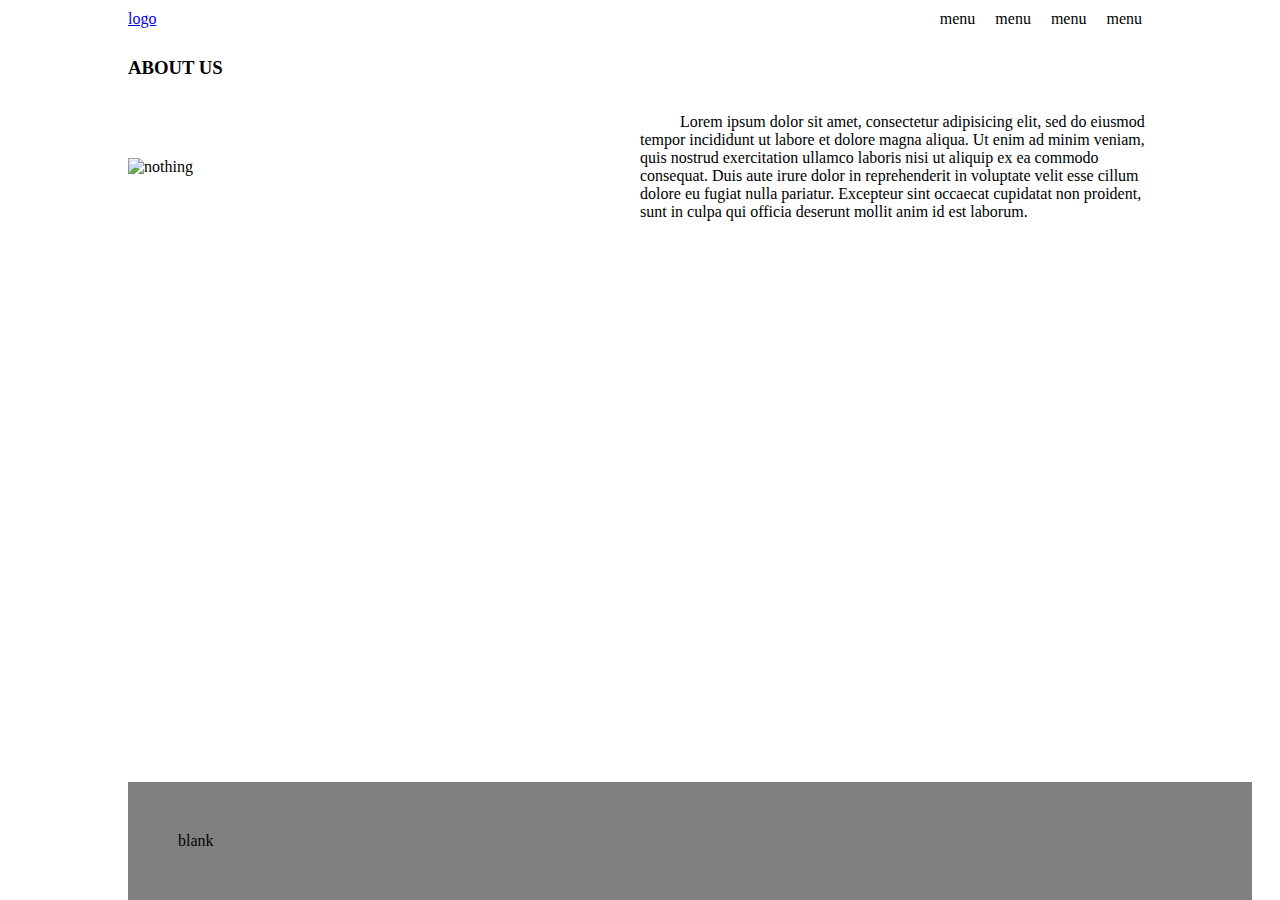
==== about_us.html @ 77fc966f "adding index,aboutus,payment v1" ====
<!DOCTYPE html>
<html lang="en" dir="ltr">
  <head>
    <meta charset="utf-8">
    <title></title>
    <link rel="stylesheet" href="/style/about_us.css">
  </head>
  <body>
    <header>
      <div class="head_box">
        <div class="header_left">
          <a href="index.html">logo</a>
        </div>
        <div class="header_right">
          <a class="sub_menu">menu</a>
            <a class="sub_menu">menu</a>
            <a class="sub_menu">menu</a>
            <a class="sub_menu">menu</a>
        </div>
      </div>
    </header>
    <main>
      <h3>ABOUT US</h3>
      <div class="Main_place">
        <div class="box_left">
          <div class="img_holder">
            <img src="" alt="nothing">
          </div>
        </div>
        <div class="box_right">
          <p>Lorem ipsum dolor sit amet, consectetur adipisicing elit, sed do eiusmod tempor incididunt ut labore et dolore magna aliqua. Ut enim ad minim veniam, quis nostrud exercitation ullamco laboris nisi ut aliquip ex ea commodo consequat. Duis aute irure dolor in reprehenderit in voluptate velit esse cillum dolore eu fugiat nulla pariatur. Excepteur sint occaecat cupidatat non proident, sunt in culpa qui officia deserunt mollit anim id est laborum.</p>
        </div>
      </div>
    </main>
    <footer>
        <div class="base">
          blank
        </div>
    </footer>
  </body>
</html>
---- style/about_us.css ----
body{
  max-width: 80%;
  margin: auto;
}
.head_box{
  display: flex;
  justify-content: space-between;
  align-items: center;
}

.header_right{
  display: flex;
  justify-content: space-around;
  align-items: center;
}
.sub_menu{
  margin: 10px;
  padding: auto;
}
.Main_place{
  display: flex;
  justify-content: space-around;
  align-items: center;
}
.box_left{
  width: 50%;
  height: 100%;
  margin: auto;
}
.box_right{
  text-indent: 40px;
  width: 50%;
  height: 100%;
  margin: auto;
}
footer{
    position: fixed;
    background-color: gray;
    margin: auto;
    bottom: 0;
    padding: 50px;
    width: 80%;
  }
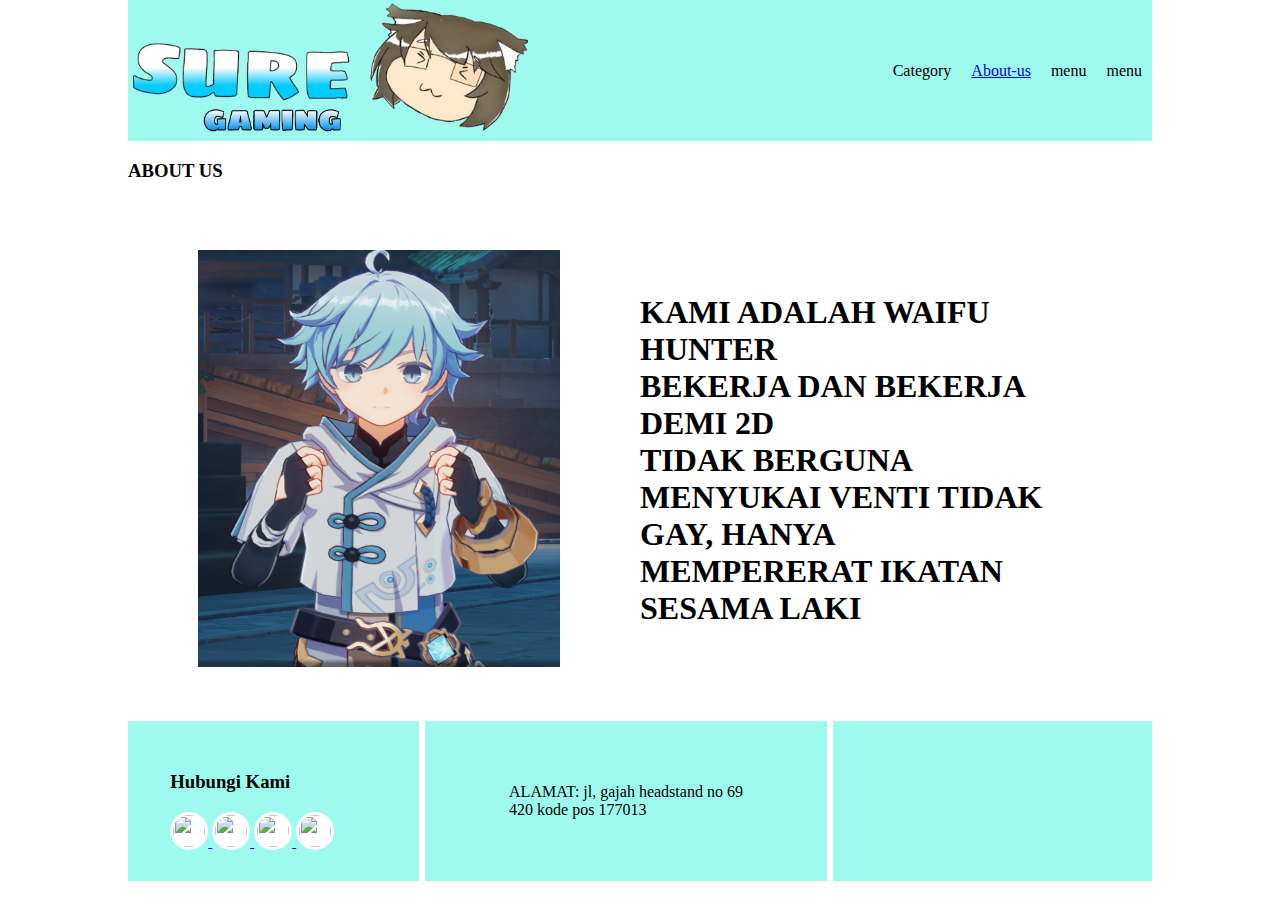
==== commit e4dc10bb: "about_us and some index stuff" ====
--- a/about_us.html
+++ b/about_us.html
@@ -9,11 +9,11 @@
     <header>
       <div class="head_box">
         <div class="header_left">
-          <a href="index.html">logo</a>
+          <a href="index.html"><img src="image\sure gaming.png" width="400" height="137"></a>
         </div>
         <div class="header_right">
-          <a class="sub_menu">menu</a>
-            <a class="sub_menu">menu</a>
+          <a class="sub_menu">Category</a>
+            <a  href="about_us.html"class="sub_menu">About-us</a>
             <a class="sub_menu">menu</a>
             <a class="sub_menu">menu</a>
         </div>
@@ -24,17 +24,41 @@
       <div class="Main_place">
         <div class="box_left">
           <div class="img_holder">
-            <img src="" alt="nothing">
+            <img class="holder" src="image/chongyun.png" alt="nothing">
           </div>
         </div>
         <div class="box_right">
-          <p>Lorem ipsum dolor sit amet, consectetur adipisicing elit, sed do eiusmod tempor incididunt ut labore et dolore magna aliqua. Ut enim ad minim veniam, quis nostrud exercitation ullamco laboris nisi ut aliquip ex ea commodo consequat. Duis aute irure dolor in reprehenderit in voluptate velit esse cillum dolore eu fugiat nulla pariatur. Excepteur sint occaecat cupidatat non proident, sunt in culpa qui officia deserunt mollit anim id est laborum.</p>
+          <h1>KAMI ADALAH WAIFU HUNTER <br> BEKERJA DAN BEKERJA DEMI 2D <br> TIDAK BERGUNA <br>
+            MENYUKAI VENTI TIDAK GAY, HANYA <br> MEMPERERAT IKATAN SESAMA LAKI
+</h1>
         </div>
       </div>
     </main>
     <footer>
         <div class="base">
-          blank
+          <div class="foo1">
+            <h3>Hubungi Kami</h3>
+            <div class="list_icon">
+              <a  href="https://facebook.com" target="_blank"> <img class="sos_med va" src="https://cdn3.iconfinder.com/data/icons/capsocial-round/500/facebook-512.png" alt=""> </a>
+              <a  href="https://gmail.com" target="_blank"> <img class="sos_med vb" src="https://upload.wikimedia.org/wikipedia/commons/thumb/7/7e/Gmail_icon_%282020%29.svg/512px-Gmail_icon_%282020%29.svg.png" alt=""> </a>
+              <a  href="https://twitter.com" target="_blank"> <img  class="sos_med vc" src="https://image.flaticon.com/icons/png/512/124/124021.png" alt=""> </a>
+              <a  href="https://nhentai.net" target="_blank"> <img  class="sos_med vd" src="https://pbs.twimg.com/profile_images/1337857299147333633/c9yqpu_u_400x400.jpg" alt=""> </a>
+            </div>
+          </div>
+          <div class="ver">
+
+          </div>
+          <div class="foo2">
+            <p>ALAMAT: jl, gajah headstand no 69 <br>
+420 kode pos 177013</p>
+          </div>
+          <div class="ver">
+
+          </div>
+          <div class="foo3">
+            <div class="flag">
+            </div>
+          </div>
         </div>
     </footer>
   </body>
--- a/style/about_us.css
+++ b/style/about_us.css
@@ -6,12 +6,20 @@
   display: flex;
   justify-content: space-between;
   align-items: center;
+  background: #9EFAEF;
 }
 
 .header_right{
   display: flex;
   justify-content: space-around;
   align-items: center;
+}
+.banner{
+  height:381px;
+  background-image: url("../image/banner.jpg");
+  background-repeat: no-repeat;
+  background-size: 100% 100%;
+  margin: 20px;
 }
 .sub_menu{
   margin: 10px;
@@ -21,23 +29,51 @@
   display: flex;
   justify-content: space-around;
   align-items: center;
+  padding: 50px;
 }
 .box_left{
   width: 50%;
   height: 100%;
   margin: auto;
 }
+.holder{
+  padding-left: 20px;
+  width: 362px;
+  height: 417px;
+}
 .box_right{
-  text-indent: 40px;
   width: 50%;
   height: 100%;
   margin: auto;
 }
 footer{
-    position: fixed;
-    background-color: gray;
-    margin: auto;
-    bottom: 0;
-    padding: 50px;
-    width: 80%;
-  }
+  position:relative;
+  margin: auto;
+  bottom: 0;
+  background-color: #9EFAEF;
+}
+.base{
+  display: flex;
+  justify-content: space-around;
+  align-items: center;
+
+}
+.sos_med{
+  padding: 3px;
+  height: 2em;
+  width: 2em;
+  border-radius: 50%;
+  object-fit: contain;
+  background-color: white;
+}
+.flag{
+  width: 12em;
+  height: 8em;
+  background-image: url('https://upload.wikimedia.org/wikipedia/commons/thumb/0/05/Flag_of_Brazil.svg/1280px-Flag_of_Brazil.svg.png');
+  background-size: cover;
+}
+.ver{
+  border-left: 6px solid white;
+  height: 10em;
+  left: 50%;
+}
